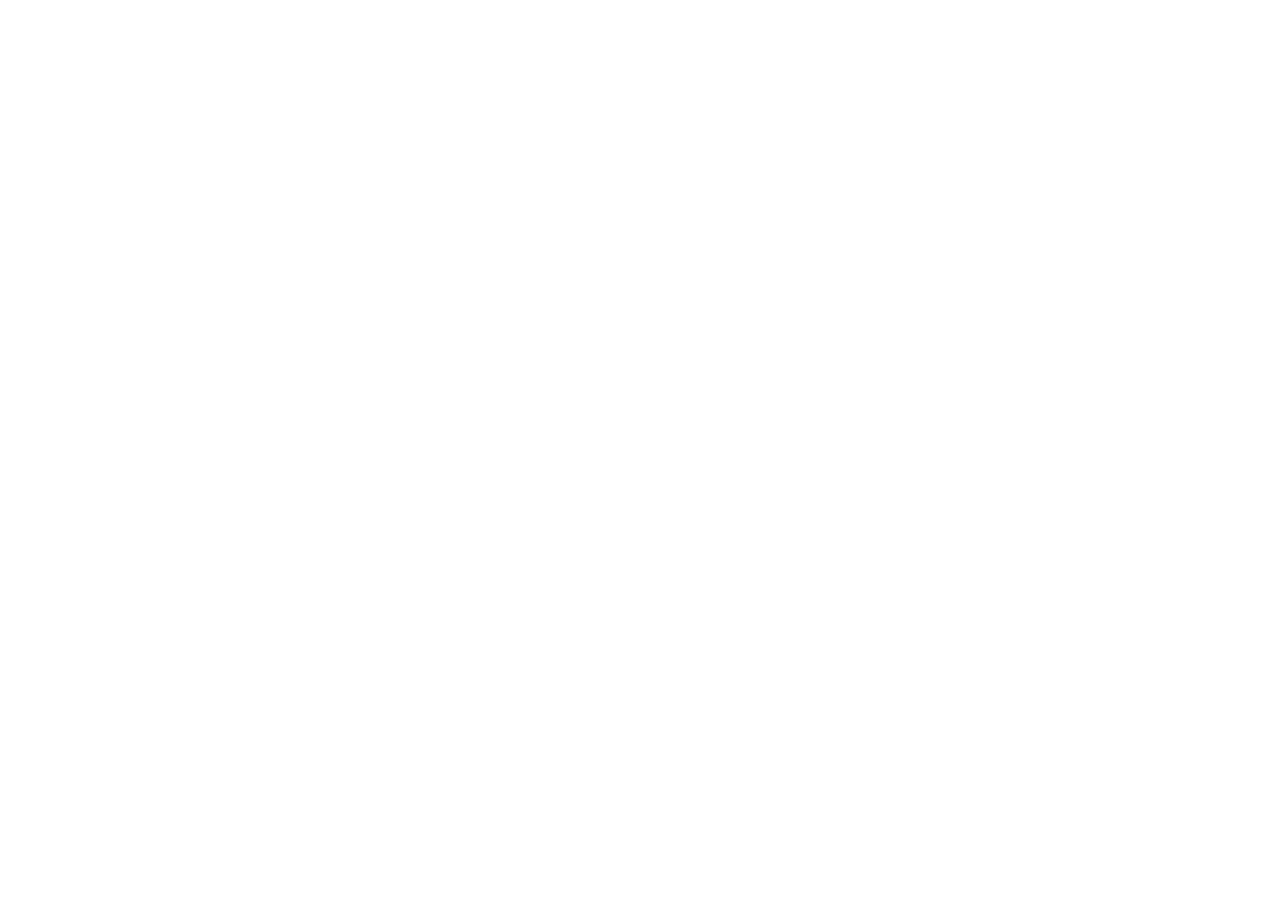
==== ProtfolioWebsite/index.html @ c7449392 "imported the assets for portfolio and created the basic structure" ====
<!DOCTYPE html>
<html lang="en">
<head>
    <meta charset="UTF-8">
    <meta name="viewport" content="width=device-width, initial-scale=1.0">
    <title>Document</title>
</head>
<body>
    
</body>
</html>
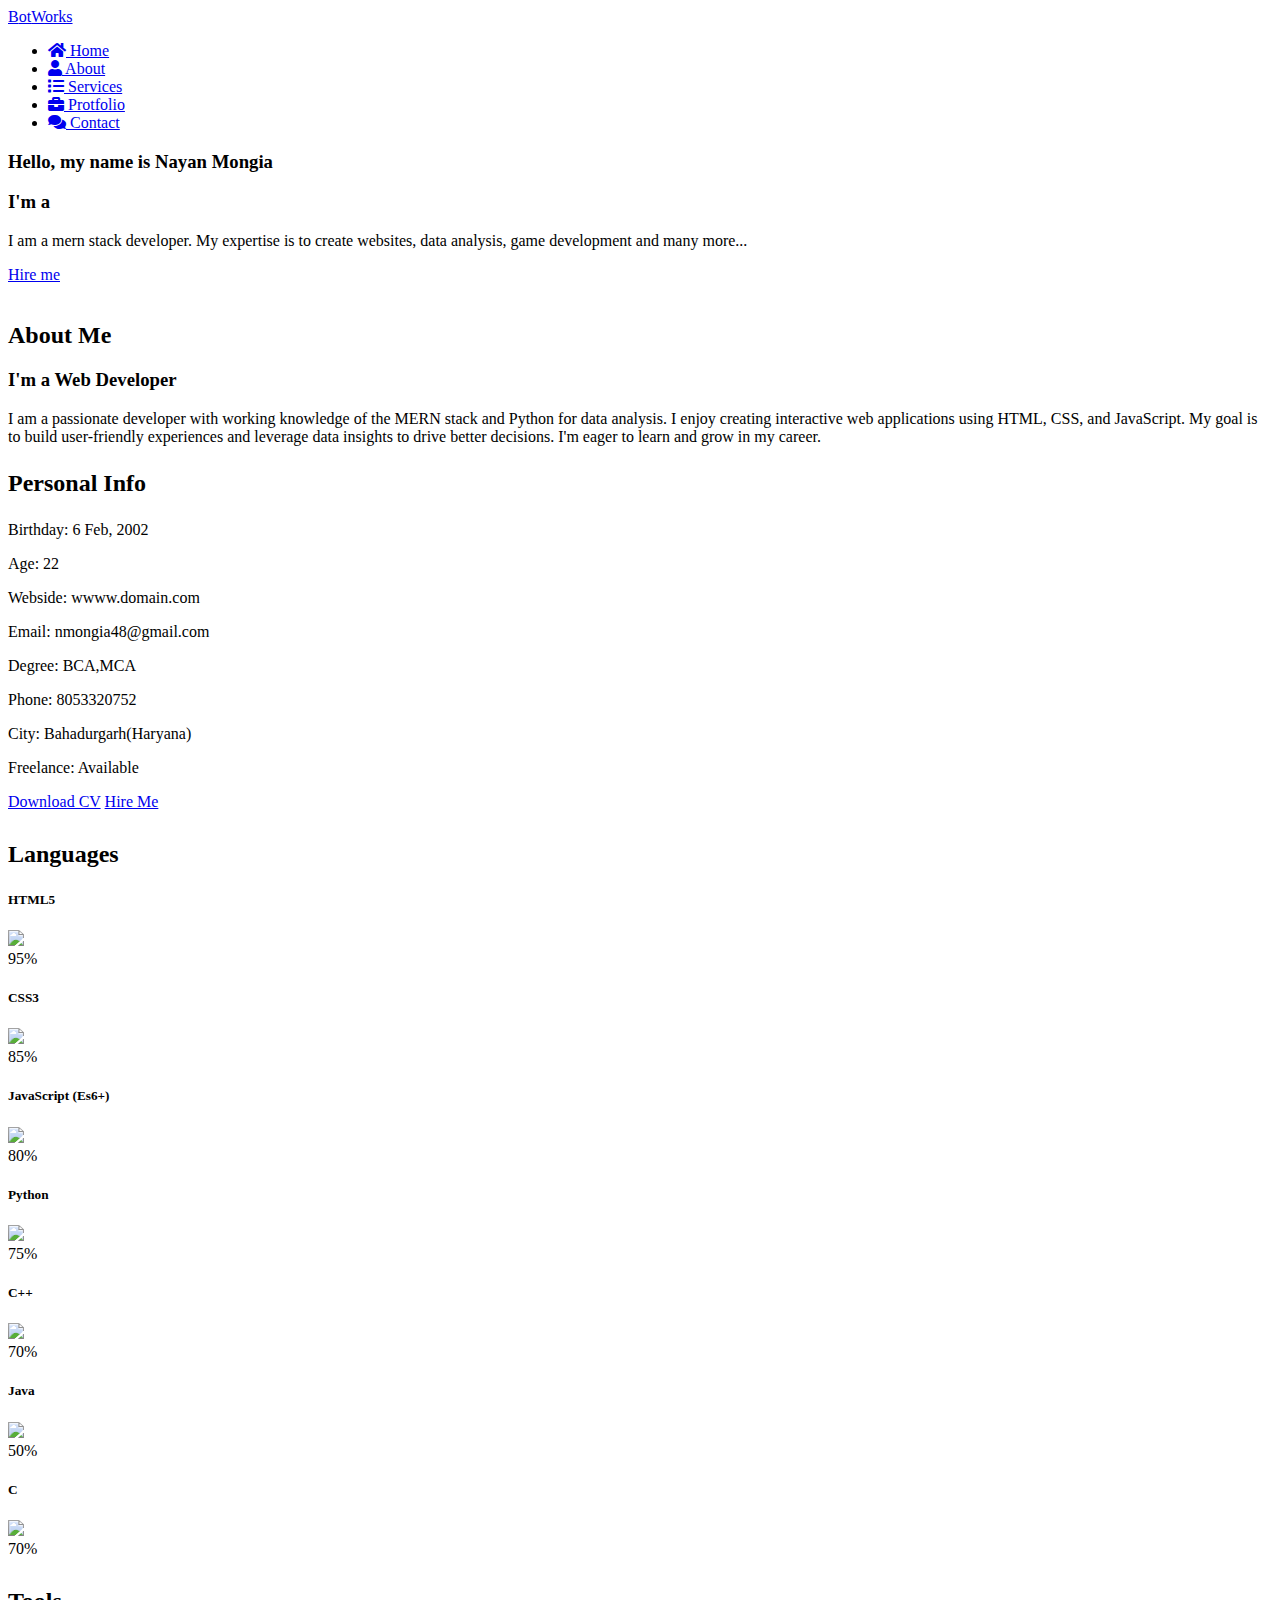
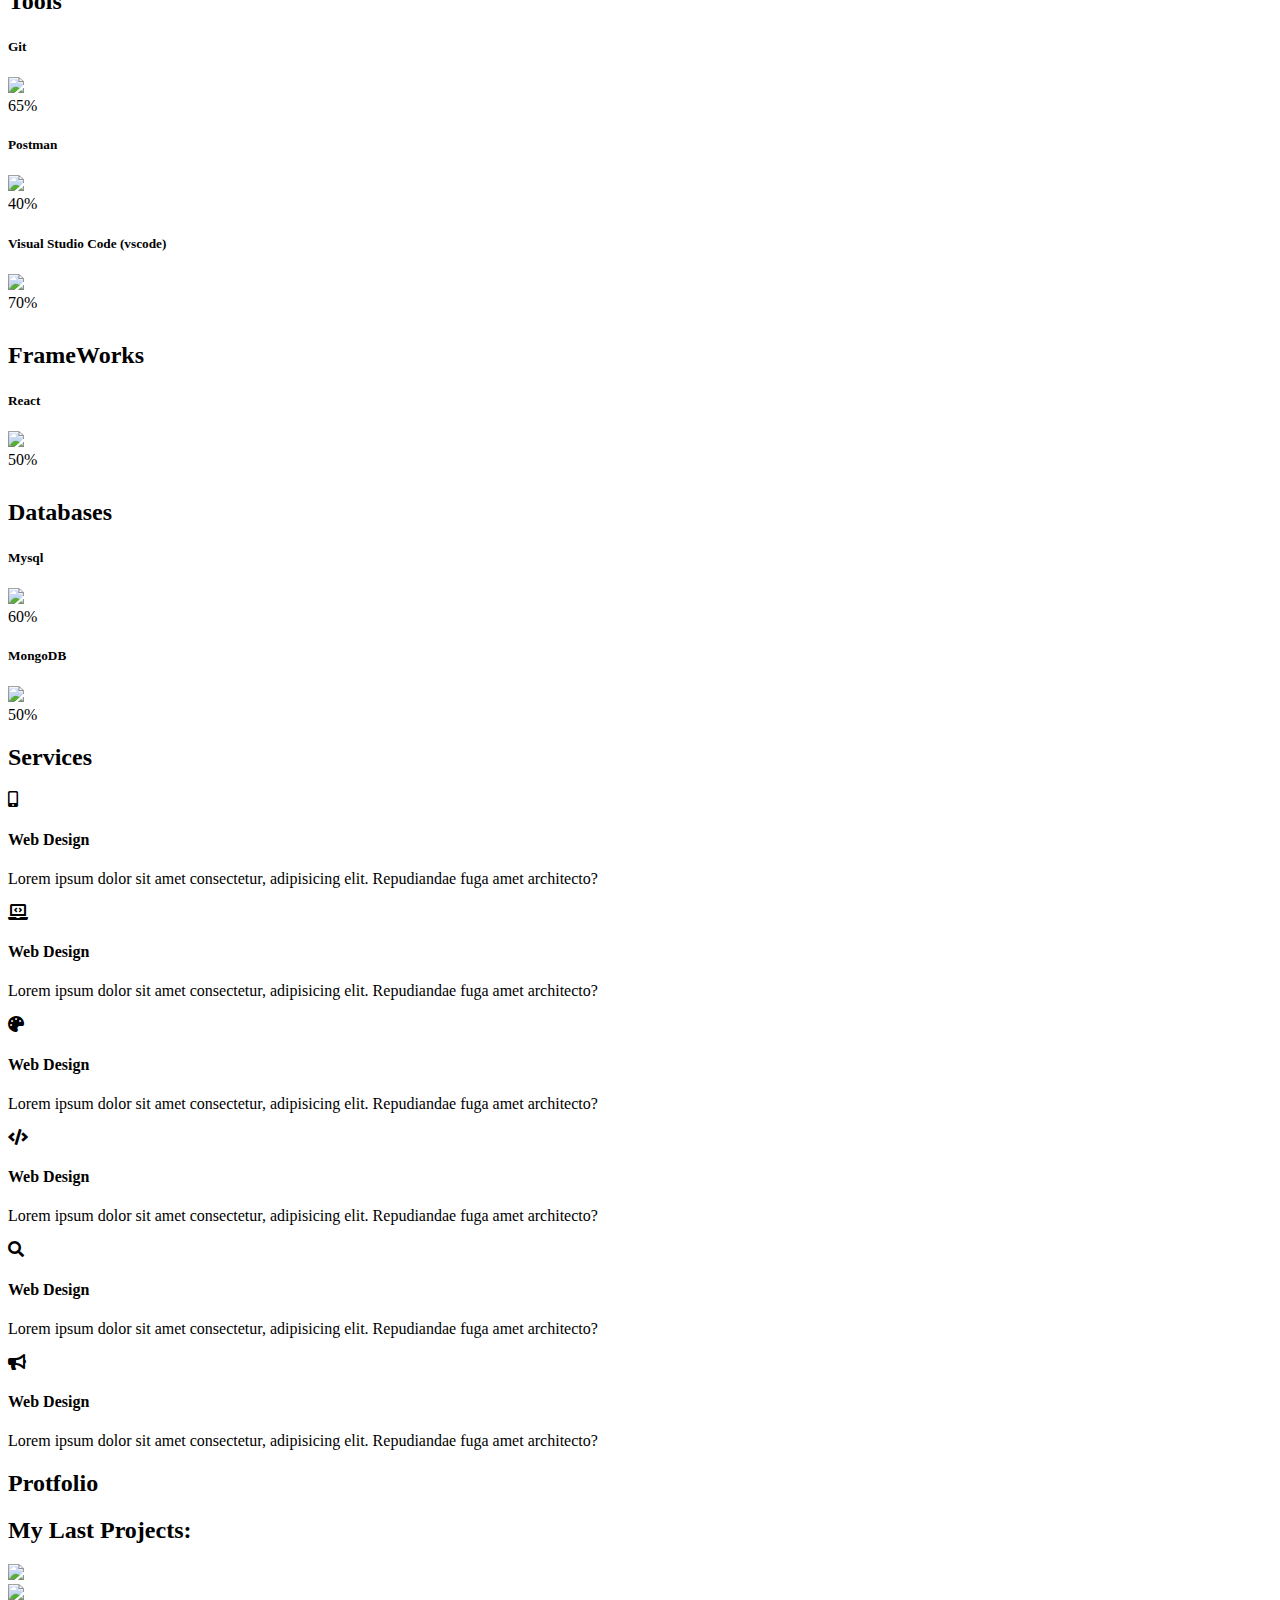
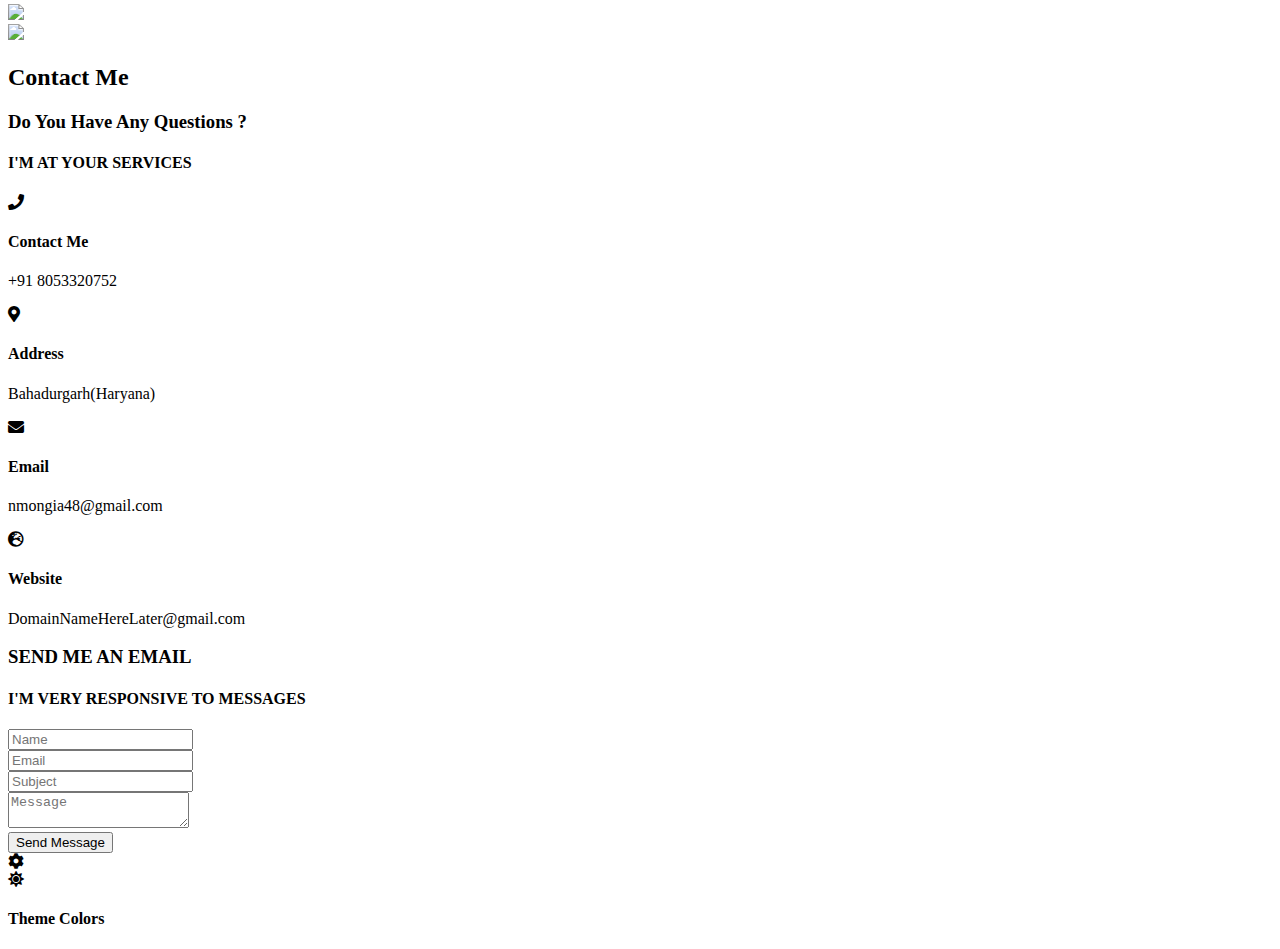
==== commit 660081f3: "added the js for style switcher icon in portfoliowebsite" ====
--- a/ProtfolioWebsite/index.html
+++ b/ProtfolioWebsite/index.html
@@ -3,9 +3,523 @@
 <head>
     <meta charset="UTF-8">
     <meta name="viewport" content="width=device-width, initial-scale=1.0">
-    <title>Document</title>
+    <title>PortfolioWebsite</title>
+    <!-- ==== CSS ==== -->
+    <link rel="stylesheet" href="./css/style.css">
+    <link rel="stylesheet" href=".//css/skins/color-1.css" class="alternate-style" title="color-1">
+    <!-- ==== Font Awesome Icons ==== -->
+    <link rel="stylesheet" href="https://cdnjs.cloudflare.com/ajax/libs/font-awesome/5.15.4/css/all.min.css">
+    <!-- ==== Style Switcher ==== -->
+
+    <link rel="stylesheet" href=".//css/skins/color-1.css" class="alternate-style" title="color-1" disabled>
+    <link rel="stylesheet" href=".//css/skins/color-2.css" class="alternate-style" title="color-2" disabled>
+    <link rel="stylesheet" href=".//css/skins/color-3.css" class="alternate-style" title="color-3" disabled>
+    <link rel="stylesheet" href=".//css/skins/color-4.css" class="alternate-style" title="color-4" disabled>
+    <link rel="stylesheet" href=".//css/skins/color-5.css" class="alternate-style" title="color-5" disabled>
+    <link rel="stylesheet" href="./css/style-switcher.css">
+
 </head>
-<body>
+<body class="dark">
+    <!-- Main Container Start -->
+
+        <div class="main-container">
     
+            <!-- ==== Aside start -->
+    
+            <div class="aside">
+                <div class="logo"> 
+                    <a href="#"><span>B</span>ot<span>W</span>orks</a>
+                </div>
+                <div class="nav-toggler">
+                    <span></span>
+                </div>
+                <ul class="nav">
+                    <li><a href="#home" class="active"><i class="fa fa-home"></i> Home</a></li>
+                    <li><a href="#about"><i class="fa fa-user"></i> About</a></li>
+                    <li><a href="#service"><i class="fa fa-list"></i> Services</a></li>
+                    <li><a href="#portfolio"><i class="fa fa-briefcase"></i> Protfolio</a></li>
+                    <li><a href="#contact"><i class="fa fa-comments"></i> Contact</a></li>
+                </ul>
+             </div>
+            <!-- ==== Aside end -->
+            <!--==== Main Content Start ====  -->
+            <div class="main-content">
+                <!-- ==== Home Section Start ==== -->
+                 <section id="home"class="home section">
+                    <div class="container">
+                        <div class="row">
+                            <div class="home-info padd-15">
+                                <h3 class="hello">Hello, my name is <span class="name">Nayan Mongia</span></h3>
+                                <h3 class="my-profession">I'm a <span class="typing"></span></h3>
+                                <p>I am a mern stack developer. My expertise is to create websites, data analysis, game development and many more...</p>
+                                <a href="#contact" class="btn hire-me">Hire me</a>
+                            </div>  
+                            <div class="home-img padd-15">
+                                <img src="./images/hero.jpg" alt="">
+                            </div>
+                        </div>
+                    </div>
+                 </section>
+                <!-- ==== Home Section End ==== -->
+                <!-- ==== About Section Start ==== -->
+                 <section id="about" class="about section">
+                    <div class="container">
+                        <div class="row">
+                            <div class="section-title padd-15">
+                                <h2>About Me</h2>
+                            </div>
+                        </div>
+                        <div class="row">
+                            <div class="about-content padd-15">
+                                <div class="row">
+                                    <div class="about-text padd-15">
+                                        <h3>I'm a <span>Web Developer</span></h3>
+                                        <p>I am a passionate developer with working knowledge of the MERN stack and Python for data analysis. I enjoy creating interactive web applications using HTML, CSS, and JavaScript. My goal is to build user-friendly experiences and leverage data insights to drive better decisions. I'm eager to learn and grow in my career.
+                                        </p>
+                                    </div>
+                                </div>
+                                <div class="row">
+                                    <div class="personal-info padd-15">
+                                        <h3 style="color:var(--text-black-900);font-size:24px;">Personal Info</h3>
+                                        <div class="row">
+                                            <div class="info-item padd-15">
+                                                <p>Birthday: <span>6 Feb, 2002</span></p>
+                                            </div>
+                                            <div class="info-item padd-15">
+                                                <p>Age: <span>22</span></p>
+                                            </div>
+                                            <div class="info-item padd-15">
+                                                <p>Webside: <span>wwww.domain.com</span></p>
+                                            </div>
+                                            <div class="info-item padd-15">
+                                                <p>Email: <span>nmongia48@gmail.com</span></p>
+                                            </div>
+                                            <div class="info-item padd-15">
+                                                <p>Degree: <span> BCA,MCA</span></p>
+                                            </div>
+                                            <div class="info-item padd-15">
+                                                <p>Phone: <span>8053320752</span></p>
+                                            </div>
+                                            <div class="info-item padd-15">
+                                                <p>City: <span>Bahadurgarh(Haryana)</span></p>
+                                            </div>
+                                            <div class="info-item padd-15">
+                                                <p>Freelance: <span>Available</span></p>
+                                            </div>
+                                        </div>
+                                        <div class="row">
+                                            <div class="buttons padd-15">
+                                                <a href="#" class="btn">Download CV</a>
+                                                <a href="#contact" class="btn">Hire Me</a>
+                                            </div>
+                                        </div>
+                                    </div>
+                                    <div class="skills padd-15">
+                                        <h3 style="color:var(--text-black-900);font-size:24px; margin-top: 30px;">Languages</h3>
+                                        <div class="row">
+                                            <div class="skills-left">
+                                                
+                                                <div class="skill-item padd-15">
+                                                    <h5>HTML5</h5>
+                                                    <div class="progress">
+                                                        <img src="./images/toolsicons/html5.png" class="tools-icons">
+                                                        <div class="progress-in" style="width:95%"></div>
+                                                        <div class="skill-percent">95%</div>
+                                                    </div>
+                                                </div>
+                                                <div class="skill-item padd-15">
+                                                    <h5>CSS3</h5>
+                                                    <div class="progress">
+                                                    <img src="./images/toolsicons/css3.png" class="tools-icons">
+                                                    <div class="progress-in" style="width:85%"></div>
+                                                    <div class="skill-percent">85%</div>
+                                                </div>
+                                            </div>
+                                            <div class="skill-item padd-15">
+                                                <h5>JavaScript (Es6+)</h5>
+                                                <div class="progress">
+                                                    <img src="./images/toolsicons/javascript.png" class="tools-icons">
+                                                    <div class="progress-in" style="width:80%"></div>
+                                                    <div class="skill-percent">80%</div>
+                                                </div>
+                                            </div>
+                                            <div class="skill-item padd-15">
+                                                <h5>Python</h5>
+                                                <div class="progress">
+                                                    <img src="./images/toolsicons/python.png" class="tools-icons">
+                                                    <div class="progress-in" style="width:75%"></div>
+                                                    <div class="skill-percent">75%</div>
+                                                </div>
+                                            </div>
+                                        </div>
+                                        <div class="skills-right">
+                                            
+                                            <div class="skill-item padd-15">
+                                                <h5>C++</h5>
+                                                <div class="progress">
+                                                    <img src="./images/toolsicons/c++.png" class="tools-icons">
+                                                    <div class="progress-in" style="width:70%"></div>
+                                                    <div class="skill-percent">70%</div>
+                                                </div>
+                                            </div>
+                                            <div class="skill-item padd-15">
+                                                <h5>Java</h5>
+                                                <div class="progress">
+                                                    <img src="./images/toolsicons/java.png" class="tools-icons">
+                                                    <div class="progress-in" style="width:50%"></div>
+                                                    <div class="skill-percent">50%</div>
+                                                </div>
+                                            </div>
+                                            <div class="skill-item padd-15">
+                                                <h5>C</h5>
+                                                <div class="progress">
+                                                    <img src="./images/toolsicons/c.png" class="tools-icons">
+                                                    <div class="progress-in" style="width:70%"></div>
+                                                    <div class="skill-percent">70%</div>
+                                                </div>
+                                            </div>
+                                        </div>
+                                    <div class="skills padd-15">
+                                        <h3 style="color:var(--text-black-900);font-size:24px; margin-top: 30px;">Tools</h3>
+                                        <div class="row">
+                                            <div class="skills-left">
+
+                                                <div class="skill-item padd-15">
+                                                    <h5>Git</h5>
+                                                    <div class="progress">
+                                                        <img src="./images/toolsicons/git.png" class="tools-icons">
+                                                        <div class="progress-in" style="width:65%"></div>
+                                                        <div class="skill-percent">65%</div>
+                                                    </div>
+                                                </div>
+                                                <div class="skill-item padd-15">
+                                                    <h5>Postman</h5>
+                                                    <div class="progress">
+                                                    <img src="./images/toolsicons/postman.png" class="tools-icons">
+                                                    <div class="progress-in" style="width:40%"></div>
+                                                    <div class="skill-percent">40%</div>
+                                                </div>
+                                            </div>
+                                            <div class="skill-item padd-15">
+                                                <h5>Visual Studio Code (vscode)</h5>
+                                                <div class="progress">
+                                                    <img src="./images/toolsicons/vscode.png" class="tools-icons">
+                                                    <div class="progress-in" style="width:70%"></div>
+                                                    <div class="skill-percent">70%</div>
+                                                </div>
+                                            </div>
+                                            <!-- <div class="skill-item padd-15">
+                                                <h5>PyCharm</h5>
+                                                <div class="progress">
+                                                    <img src="./images/toolsicons/PyCharm.png" class="tools-icons">
+                                                    <div class="progress-in" style="width:75%"></div>
+                                                    <div class="skill-percent">75%</div>
+                                                </div>
+                                            </div> -->
+                                        </div>
+                                        <!-- <div class="skills-right">
+                                            
+                                            <div class="skill-item padd-15">
+                                                <h5>Power BI</h5>
+                                                <div class="progress">
+                                                    <img src="./images/toolsicons/powerbi.png" class="tools-icons">
+                                                    <div class="progress-in" style="width:70%"></div>
+                                                    <div class="skill-percent">70%</div>
+                                                </div>
+                                            </div>
+                                        </div> -->
+                                    <div class="skills padd-15">
+                                        <h3 style="color:var(--text-black-900);font-size:24px; margin-top: 30px;">FrameWorks</h3>
+                                        <div class="row">
+                                            <div class="skills-left">
+
+                                                <div class="skill-item padd-15">
+                                                    <h5>React</h5>
+                                                    <div class="progress">
+                                                        <img src="./images/toolsicons/react.png" class="tools-icons">
+                                                        <div class="progress-in" style="width:50%"></div>
+                                                        <div class="skill-percent">50%</div>
+                                                    </div>
+                                                </div>
+                                            </div>
+                                        </div>
+                                        </div>
+                                    <div class="skills padd-15">
+                                        <h3 style="color:var(--text-black-900);font-size:24px; margin-top: 30px;">Databases</h3>
+                                        <div class="row">
+                                            <div class="skills-left">
+
+                                                <div class="skill-item padd-15">
+                                                    <h5>Mysql</h5>
+                                                    <div class="progress">
+                                                        <img src="./images/toolsicons/mysql.png" class="tools-icons">
+                                                        <div class="progress-in" style="width:60%"></div>
+                                                        <div class="skill-percent">60%</div>
+                                                    </div>
+                                                </div>
+                                                <div class="skill-item padd-15">
+                                                    <h5>MongoDB</h5>
+                                                    <div class="progress">
+                                                        <img src="./images/toolsicons/monngodb.png" class="tools-icons">
+                                                        <div class="progress-in" style="width:50%"></div>
+                                                        <div class="skill-percent">50%</div>
+                                                    </div>
+                                                </div>
+                                            </div>
+                                        </div>
+                                        </div>
+                                    </div>
+                                </div>
+                            </div>
+                        </div>
+                    </div>
+                 </section>
+                <!-- ==== About Section End ==== -->
+                <!-- ==== Services Section Start ==== -->
+                 <section id="service" class="service section">
+                    <div class="container">
+                        <div class="row">
+                            <div class="section-title padd-15">
+                                <h2>Services</h2>
+                            </div>
+                        </div>
+                        <div class="row">
+                            <!-- service item start -->
+                            <div class="service-item padd-15">
+                                <div class="service-item-inner">
+
+                                    <div class="icon">
+                                        <i class="fa fa-mobile-alt"></i>
+                                    </div>
+                                    <h4>Web Design</h4>
+                                    <p>Lorem ipsum dolor sit amet consectetur, adipisicing elit. Repudiandae fuga amet architecto?</p>
+                                </div>
+                            </div>
+                            <!-- service item end -->
+                            <!-- service item start -->
+                            <div class="service-item padd-15">
+                                <div class="service-item-inner">
+
+                                    <div class="icon">
+                                        <i class="fa fa-laptop-code"></i>
+                                    </div>
+                                    <h4>Web Design</h4>
+                                    <p>Lorem ipsum dolor sit amet consectetur, adipisicing elit. Repudiandae fuga amet architecto?</p>
+                                </div>
+                            </div>
+                            <!-- service item end -->
+                            <!-- service item start -->
+                            <div class="service-item padd-15">
+                                <div class="service-item-inner">
+
+                                    <div class="icon">
+                                        <i class="fa fa-palette"></i>
+                                    </div>
+                                    <h4>Web Design</h4>
+                                    <p>Lorem ipsum dolor sit amet consectetur, adipisicing elit. Repudiandae fuga amet architecto?</p>
+                                </div>
+                            </div>
+                            <!-- service item end -->
+                            <!-- service item start -->
+                            <div class="service-item padd-15">
+                                <div class="service-item-inner">
+
+                                    <div class="icon">
+                                        <i class="fa fa-code"></i>
+                                    </div>
+                                    <h4>Web Design</h4>
+                                    <p>Lorem ipsum dolor sit amet consectetur, adipisicing elit. Repudiandae fuga amet architecto?</p>
+                                </div>
+                            </div>
+                            <!-- service item end -->
+                            <!-- service item start -->
+                            <div class="service-item padd-15">
+                                <div class="service-item-inner">
+
+                                    <div class="icon">
+                                        <i class="fa fa-search"></i>
+                                    </div>
+                                    <h4>Web Design</h4>
+                                    <p>Lorem ipsum dolor sit amet consectetur, adipisicing elit. Repudiandae fuga amet architecto?</p>
+                                </div>
+                            </div>
+                            <!-- service item end -->
+                            <!-- service item start -->
+                            <div class="service-item padd-15">
+                                <div class="service-item-inner">
+
+                                    <div class="icon">
+                                        <i class="fa fa-bullhorn"></i>
+                                    </div>
+                                    <h4>Web Design</h4>
+                                    <p>Lorem ipsum dolor sit amet consectetur, adipisicing elit. Repudiandae fuga amet architecto?</p>
+                                </div>
+                            </div>
+                            <!-- service item end -->
+                        </div>
+                    </div>
+                 </section>
+                <!-- ==== Services Section End ==== -->
+                <!-- ==== Protfolio Section Start ==== -->
+                 <section id="portfolio" class="portfolio section ">
+                    <div class="container">
+                        <div class="row">
+                            <div class="section-title padd-15">
+                                <h2>Protfolio</h2>
+                            </div>
+                        </div>
+                        <div class="row">
+                            <div class="portfolio-heading padd-15">
+                                <h2>My Last Projects: </h2>
+                            </div>
+                        </div>
+                        <div class="row">
+                            <!-- ==== portfolio item start ==== -->
+                             <div class="portfolio-item padd-15">
+                                <div class="portfolio-item-inner shadow-dark">
+                                    <div class="portfolio-link-img">
+                                        <a href="#"><img src="./images/portfolio/project-4.png"></a>
+                                    </div>
+                                </div>
+                             </div>
+                            <!-- ==== portfolio item end ==== -->
+                            <!-- ==== portfolio item start ==== -->
+                             <div class="portfolio-item padd-15">
+                                <div class="portfolio-item-inner shadow-dark">
+                                    <div class="portfolio-link-img">
+                                        <a href="#"><img src="./images/portfolio/project-4.png"></a>
+                                    </div>
+                                </div>
+                             </div>
+                            <!-- ==== portfolio item end ==== -->
+                            <!-- ==== portfolio item start ==== -->
+                             <div class="portfolio-item padd-15">
+                                <div class="portfolio-item-inner shadow-dark">
+                                    <div class="portfolio-link-img">
+                                        <a href="#"><img src="./images/portfolio/project-5.png"></a>
+                                    </div>
+                                </div>
+                             </div>
+                            <!-- ==== portfolio item end ==== -->
+                            <!-- ==== portfolio item start ==== -->
+                             <div class="portfolio-item padd-15">
+                                <div class="portfolio-item-inner shadow-dark">
+                                    <div class="portfolio-link-img">
+                                        <a href="#"><img src="./images/portfolio/project-5.png"></a>
+                                    </div>
+                                </div>
+                             </div>
+                            <!-- ===    = portfolio item end ==== -->
+                        </div>
+                    </div>
+                 </section>
+                <!-- ===== Protfolio Section End ==== -->
+                <!-- Contact Section Start ==== -->
+                 <div id="contact" class="contact section">
+                    <div class="container">
+                        <div class="row">
+                            <div class="section-title padd-15">
+                                <h2>Contact Me</h2>
+                            </div>
+                        </div>
+                        <h3 class="contact-title padd-15">Do You Have Any Questions ?</h3>
+                        <h4 class="contact-sub-title padd-15">I'M AT YOUR SERVICES</h4>
+                        <div class="row">
+                            <!-- contact info item start -->
+                              <div class="contact-info-item padd-15">
+                                <div class="icon"><i class="fa fa-phone"></i></div>
+                                <h4>Contact Me</h4>
+                                <p>+91 8053320752</p>
+                            </div>
+                            <!-- contact info item start -->
+                            <div class="contact-info-item padd-15">
+                                <div class="icon"><i class="fa fa-map-marker-alt"></i></div>
+                                <h4>Address</h4>
+                                <p>Bahadurgarh(Haryana)</p>
+                            </div>
+                            <!-- contact info item end -->
+                            <!-- contact info item start -->
+                            <div class="contact-info-item padd-15">
+                                <div class="icon"><i class="fa fa-envelope"></i></div>
+                                <h4>Email</h4>
+                                <p>nmongia48@gmail.com</p>
+                            </div>
+                            <!-- contact info item end -->
+                            <!-- contact info item start -->
+                            <div class="contact-info-item padd-15">
+                                <div class="icon"><i class="fa fa-globe-europe"></i></div>
+                                <h4>Website</h4>
+                                <p>DomainNameHereLater@gmail.com</p>
+                                <!-- contact info item end -->
+                            </div>
+                        </div>
+                        <h3 class="contact-title padd-15">SEND ME AN EMAIL</h3>
+                        <h4 class="contact-sub-title padd-15">I'M VERY RESPONSIVE TO MESSAGES</h4>
+                        <!-- Contact Form -->
+                          <div class="row">
+                            <div class="contact-form padd-15">
+                                <div class="row">
+                                    <div class="form-item col-6 padd-15">
+                                        <div class="form-group">
+                                            <input type="text" class="form-control" placeholder="Name">
+                                        </div>
+                                    </div>
+                                    <div class="form-item col-6 padd-15">
+                                        <div class="form-group">
+                                            <input type="email" class="form-control" placeholder="Email">
+                                        </div>
+                                    </div>
+                                </div>
+                                <div class="row">
+                                    <div class="form-item col-12 padd-15">
+                                        <div class="form-group">
+                                            <input type="email" class="form-control" placeholder="Subject">
+                                        </div>
+                                    </div>
+                                </div>
+                                <div class="row">
+                                    <div class="form-item col-12 padd-15">
+                                        <div class="form-group">
+                                            <textarea name="" class="form-control" placeholder="Message"></textarea>
+                                        </div>
+                                    </div>
+                                </div>
+                                <div class="row">
+                                    <div class="form-item col-12 padd-15">
+                                       <button type="submit" class="btn">Send Message</button>
+                                    </div>
+                                </div>
+                            </div>
+                          </div>
+                    </div>
+                 </div>
+                <!-- ==== Contact Section End ==== -->
+            </div>
+            <!--==== Main Content End ====  -->
+        </div>
+    <!-- Main Container End -->
+
+    <!-- ==== Style Switcher Start ==== -->
+     <div class="style-switcher">
+        <div class="style-switcher-toggler s-icon">
+            <i class="fas fa-cog fa-spin"></i>
+        </div>
+        <div class="day-night s-icon">
+            <i class="fas"></i>
+        </div>
+        <h4>Theme Colors</h4>
+        <div class="colors">
+            <span class="color-1" onclick="setActiveStyle('color-1')"></span>
+            <span class="color-2" onclick="setActiveStyle('color-2')"></span>
+            <span class="color-3" onclick="setActiveStyle('color-3')"></span>
+            <span class="color-4" onclick="setActiveStyle('color-4')"></span>
+            <span class="color-5" onclick="setActiveStyle('color-5')"></span>
+        </div>
+     </div>
+    <!-- ==== Style Switcher End ==== -->
+    <!-- ==== JavaScript ==== -->
+    <script src="https://cdnjs.cloudflare.com/ajax/libs/typed.js/2.1.0/typed.umd.js" integrity="sha512-+2pW8xXU/rNr7VS+H62aqapfRpqFwnSQh9ap6THjsm41AxgA0MhFRtfrABS+Lx2KHJn82UOrnBKhjZOXpom2LQ==" crossorigin="anonymous" referrerpolicy="no-referrer"></script>
+    <script src="./js/script.js"></script>
+    <script src="./js/style-switcher.js"></script>
 </body>
 </html>